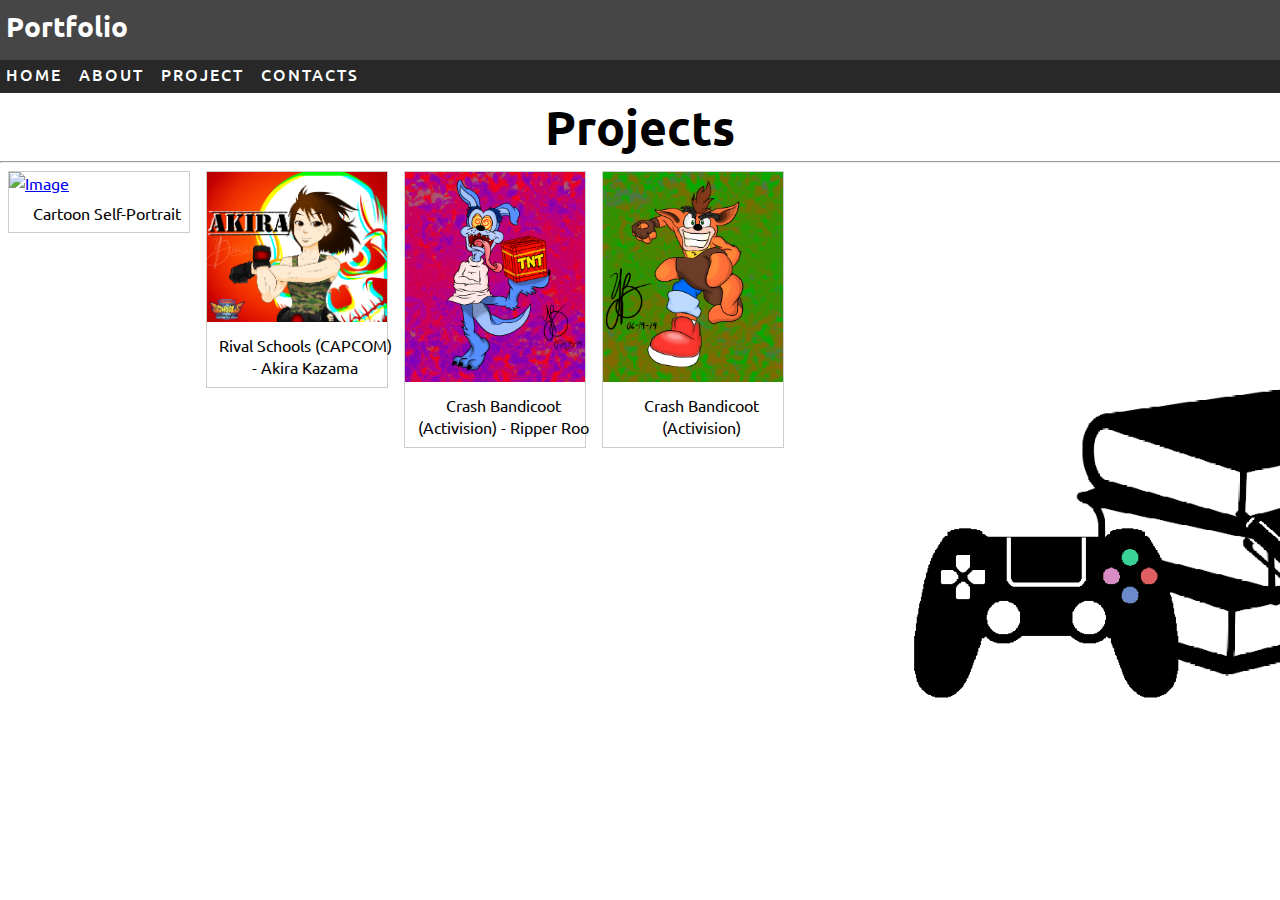
==== project.html @ 3d06ad94 "Activity3" ====
<!DOCTYPE html>
<html lang="en">
    <head>
        <meta http-equiv="Content-Type" content="text/html; charset=UTF-8">    
        <meta http-equiv="X-UA-Compatible" content="IE=edge">
        <meta name="viewport" content="width=device-width, initial-scale=1">
        <title>Portfolio | Projects</title>
        <link rel="stylesheet" href="style.css">
        <link rel="preconnect" href="https://fonts.googleapis.com">
        <link rel="preconnect" href="https://fonts.gstatic.com" crossorigin>
        <link href="https://fonts.googleapis.com/css2?family=Ubuntu:wght@300&display=swap" rel="stylesheet">

    </head>
    <body>
        <header class="title">
            <a href="index.html">Portfolio</a>
        </header>
        <nav class="navigate">
                <a href="index.html" name="HOME">HOME</a>
                <a href="about.html" name="ABOUT">ABOUT</a>
                <a href="project.html" name="PROJECT">PROJECT</a>
                <a href="contacts.html" name="CONTACTS">CONTACTS</a>
        </nav>
        <section class="work">
            <h2>Projects</h2>
            <hr>
            <div class="gallery">
                <a target="_blank" href="asset/Danne.png"><img src="asset/Danne.png" alt="Image" width="400" height="400"/></a>
                <div class="desc">Cartoon Self-Portrait</div>
            </div>
            <div class="gallery">
                <a target="_blank" href="asset/akira.png"><img src="asset/akira.png" alt="Image" width="400" height="400"/></a>
                <div class="desc">Rival Schools (CAPCOM) - Akira Kazama</div>
            </div>
            <div class="gallery">
                <a target="_blank" href="asset/roo.png"><img src="asset/roo.png" alt="Image" width="400" height="400"/></a>
                <div class="desc">Crash Bandicoot (Activision) - Ripper Roo</div>
            </div>
            <div class="gallery">
                <a target="_blank" href="asset/crash.png"><img src="asset/crash.png" alt="Image" width="400" height="400"/></a>
                <div class="desc">Crash Bandicoot (Activision)</div>
            </div>
    </body>
</html>
---- style.css ----
*{
   padding:0;
   margin:0;
   width:100%;
}
body{
   font-family:'Ubuntu', sans-serif;
   line-height:1.4;
   min-height:100vh;
   width:100%;
   color:#000;
   background-image:url("asset/bg.png");
   background-color: #fff;
   background-position: center;
   background-repeat: no-repeat;
   background-size:cover;
}
.detail h2{
   text-align: center;
   font-weight: 800;
   font-size: 3em;
   padding: 0.3em 0 1.5em 0;
}
.detail h3{
   text-align: center;
   font-weight: 800;
   font-size: 1.5em;
   padding: 0.3em 0 0.5em 0;
}
.detail p{
   text-align: center;
   font-weight: 800;
   letter-spacing: 2px;
}
.title{
   background-color: #464646;
   font-size: 1.75em;
   padding: 0.2em 0.2em 0.5em 0.2em;
   width:100%;
}
.title a{
   font-weight:800;
   text-decoration: none;
   color:#fff;
}
.title h3{
   font-weight:800;
   text-decoration: none;
   color:#fff;
}
.title a:hover{
   cursor:pointer;
   color:aqua;
}
.container{
   max-width:1320px;
   margin: 0 auto;
   padding: 0 0.1rem;
}
.name h2{
   font-size: 2.0em;
   text-align:center;
}
.navigate{
   width:100%;
   background-color:#282828;
   padding: 0.2rem 2rem 0.5rem 0.2rem;
   margin: 0;
}
.navigate a{
   font-weight: 500;
   text-decoration: none;
   color: #fff;
   letter-spacing:2px;
   margin: 0 0.2em;
   padding: 0.2em 0.4em 0.5em 0;
}
.navigate a:hover{
   color: aqua;
   text-decoration:underline;
   text-decoration-color: aqua;
   cursor:pointer;
}
.social{
   position:fixed;
   left: 0;
   bottom: 0;
   width:100%;
   background-color: #000;
   padding: 0.2em 2em 0.5em 0.2em;
}
.social-icon{
   width:3em;
   padding: 2px 2px 2px 2px;
}
.description h2{
   letter-spacing:3px;
   text-align:center;
}
.profile{
   position:fixed;
   right:1em;
   right:5.5em;
   width:23em;
}
.work h2{
   text-align: center;
   font-size: 3em;
}
div.gallery{
   margin: .5em;
   border: .1em solid #ccc;
   float: left;
   width: 180px;
}
div.gallery:hover{
   border: 2px solid aqua;
   cursor: pointer;
}
div.gallery img{
   width:100%;
   height:100%;
}
div.desc{
   padding: .5rem;
   text-align: center;
}
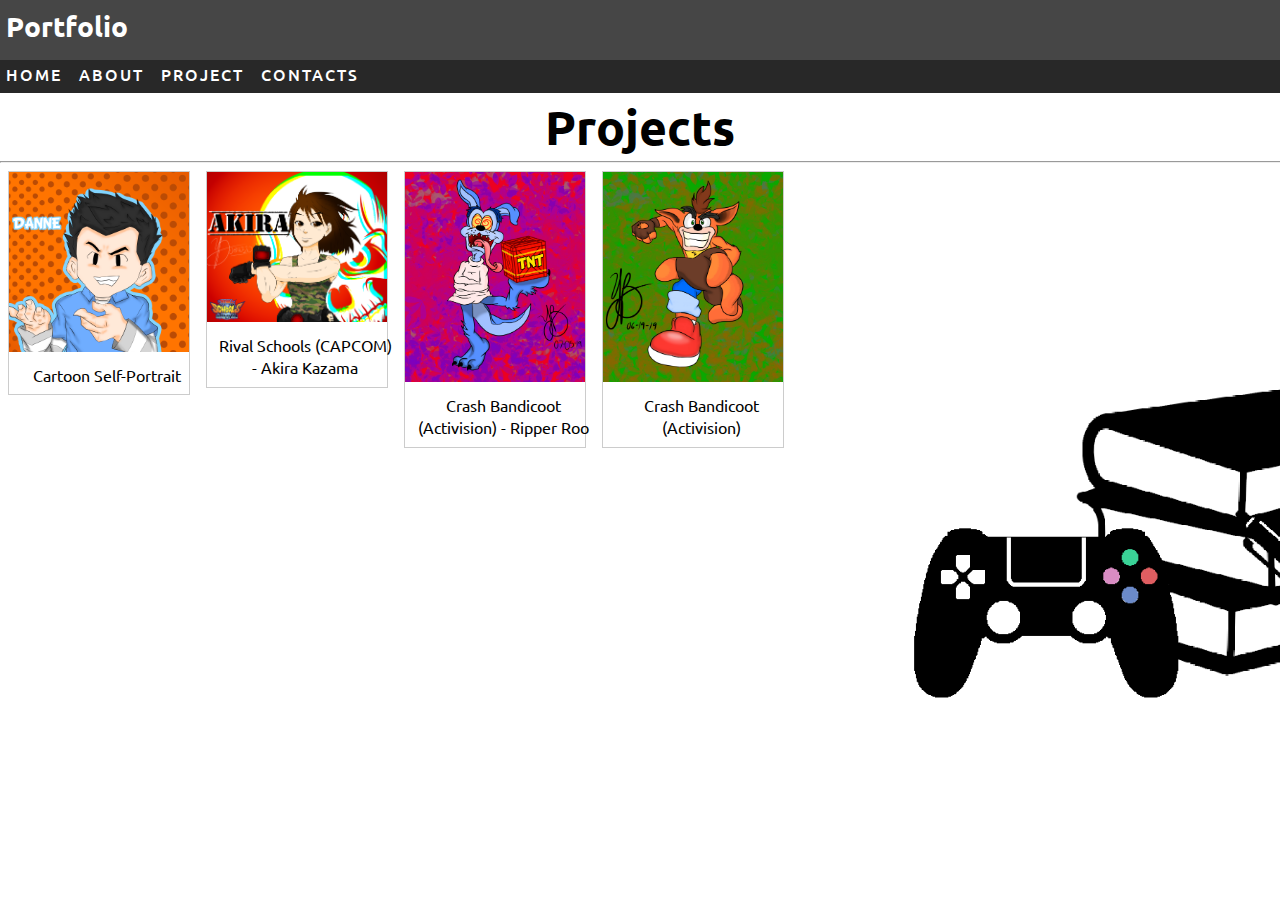
==== commit 8e9abadd: "bugfix" ====
--- a/project.html
+++ b/project.html
@@ -25,7 +25,7 @@
             <h2>Projects</h2>
             <hr>
             <div class="gallery">
-                <a target="_blank" href="asset/Danne.png"><img src="asset/Danne.png" alt="Image" width="400" height="400"/></a>
+                <a target="_blank" href="asset/danne.png"><img src="asset/danne.png" alt="Image" width="400" height="400"/></a>
                 <div class="desc">Cartoon Self-Portrait</div>
             </div>
             <div class="gallery">
